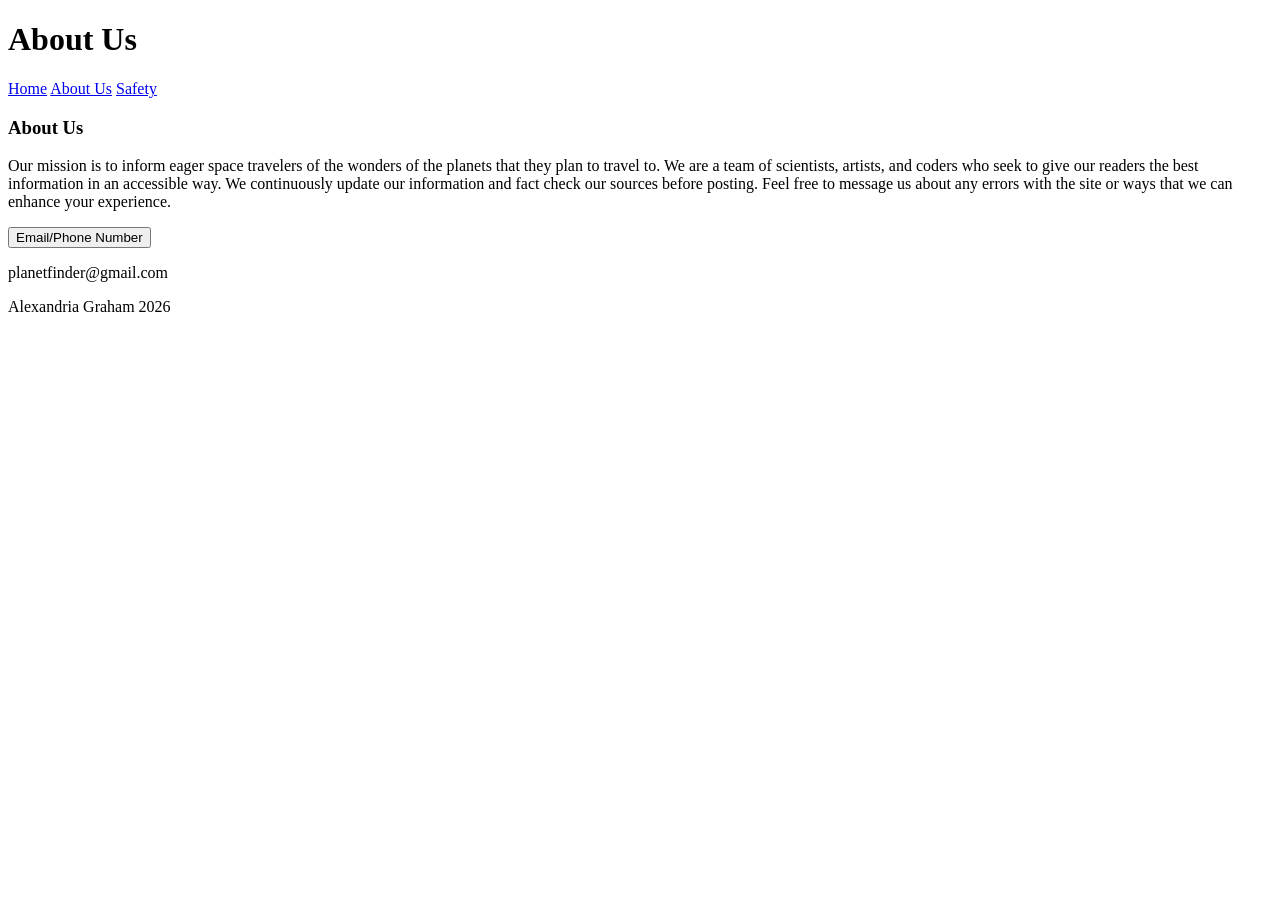
==== about.html @ d1ceb644 "Add files via upload" ====
<!DOCTYPE html>
<html>
<head>
    <title>Planet Travel Guide</title>
    <link rel="stylesheet" type="text/css" href="css/style.css">
</head>
<body>
  <header>
    <h1>About Us</h1>
  </header>  
  <div class="tab">
  <nav>
    <a href="index.html">Home</a>
    <a href="about.html" class="active">About Us</a>
    <a href="safety.html">Safety</a>
  </nav>
  </div>
  <article>
    <h3>About Us</h3>
    <p class="about">Our mission is to inform eager space travelers of the wonders of the planets that they plan to travel to. 
      We are a team of scientists, artists, and coders who seek to give our readers the best information in an accessible way. 
      We continuously update our information and fact check our sources before posting. Feel free to message us about any errors
       with the site or ways that we can enhance your experience.</p>
    <button onclick="myFunction()">Email/Phone Number</button>
    <p id="myInfo" class="about">planetfinder@gmail.com</p>
    <script src="javascript/script.js"></script>
  </article>
  <div class="footer">
  <footer>
    <p>Alexandria Graham 2026</p>
  </footer>
  </div>
</body>
</html>
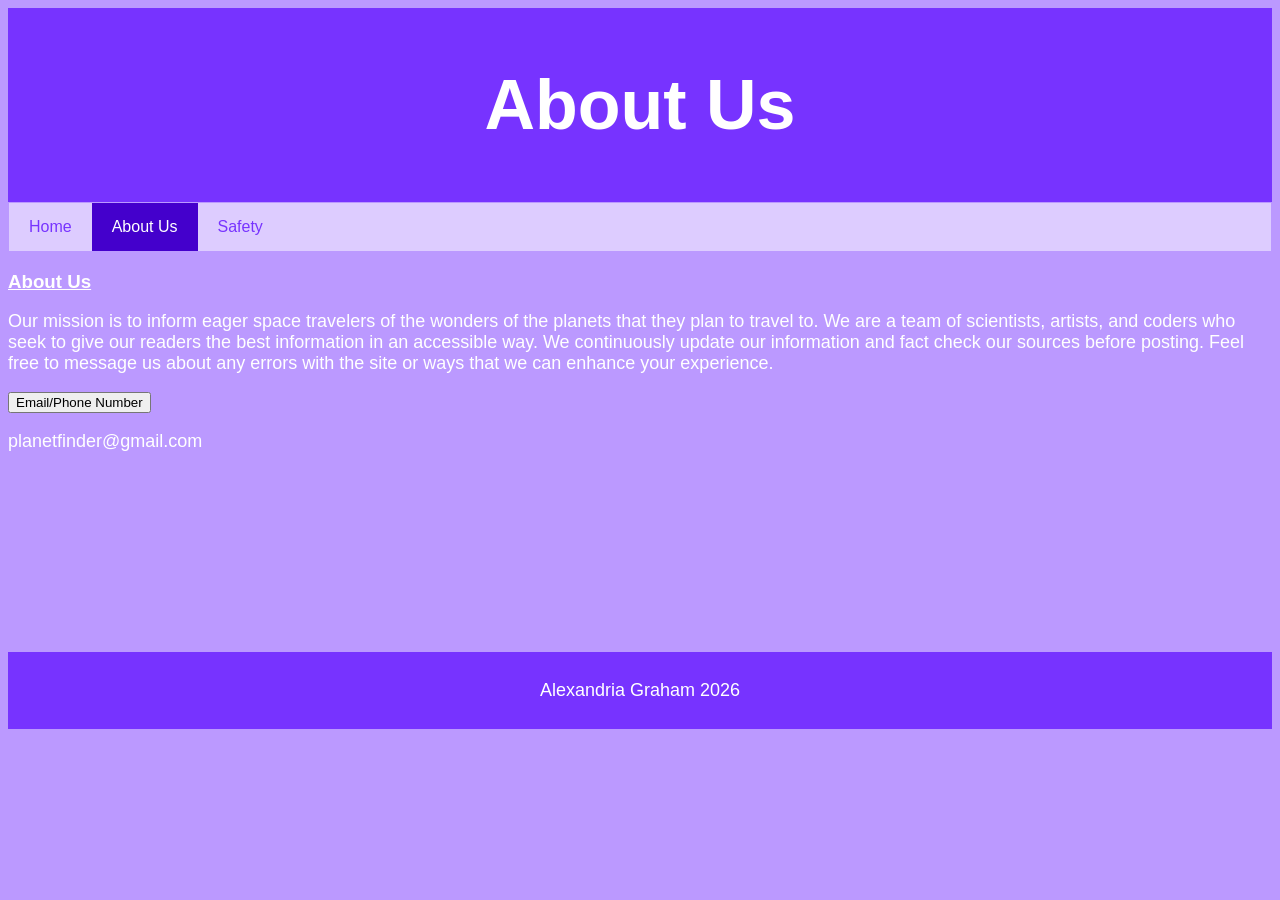
==== commit ace2502f: "Update about.html" ====
--- a/about.html
+++ b/about.html
@@ -2,7 +2,7 @@
 <html>
 <head>
     <title>Planet Travel Guide</title>
-    <link rel="stylesheet" type="text/css" href="css/style.css">
+    <link rel="stylesheet" type="text/css" href="style.css">
 </head>
 <body>
   <header>
@@ -23,7 +23,7 @@
        with the site or ways that we can enhance your experience.</p>
     <button onclick="myFunction()">Email/Phone Number</button>
     <p id="myInfo" class="about">planetfinder@gmail.com</p>
-    <script src="javascript/script.js"></script>
+    <script src="script.js"></script>
   </article>
   <div class="footer">
   <footer>
@@ -31,4 +31,4 @@
   </footer>
   </div>
 </body>
-</html>+</html>
--- a/style.css
+++ b/style.css
@@ -0,0 +1,196 @@
+body{
+    background-color:#bb99ff;
+    font-family:'Trebuchet MS', 'Lucida Sans Unicode', 'Lucida Grande', 'Lucida Sans', Arial, sans-serif ;
+    color:white;
+}
+/*images on planet pages*/
+img.planet-page{
+    margin:5px;
+    width:400px;
+    height:200px;
+    border: 5px solid white;
+    float:right;
+    display: flex;
+    flex-wrap:wrap;
+    justify-content:flex-start;
+}
+/*planet button images*/
+img{
+    width: 475px;
+    height:275px;
+}
+.centauri{
+    width:475px;
+    height:275px;
+}
+/* semantic and element styles*/
+.footer{
+    background-color: #7733ff;
+    text-align: center;
+    padding: 10px;
+    margin-top: 200px;
+    color:white;
+    font-size: 18px;
+}
+h3{
+    text-decoration: underline;
+}
+header{
+     background-color: #7733ff;
+    text-align: center;
+    padding: 10px;
+    font-size: 35px;
+}
+/* about page styles*/
+p.about{
+    font-size:18px;
+}
+/*planet buttons style*/
+div.gallery{
+    display: flex;
+    flex-wrap:wrap;
+    justify-content:flex-start;
+}
+div.gallery-item{
+    margin:4px;
+    border: 1px solid #7733ff;
+    color:white;
+    display:inline-block;
+}
+div.gallery-item:hover{
+border: 5px solid white;
+cursor: arrow;
+}
+div.gallery-item div.desc{
+    padding:14px;
+    text-align:center;
+    background-color:#7733ff;
+    font-size: 25px;
+}
+/*style for whole navbar*/
+.tab{
+    overflow: hidden;
+    border: 1px solid #bb99ff;
+    background-color: #ddccff;
+    display: flex;
+    align-items: center;
+}
+
+/* style for navbar links*/
+.tab a{
+    background-color: inherit;
+    float:left;
+    border:none;
+    outline:none;
+    cursor:pointer;
+    padding: 15px 20px;
+    color:#7733ff;
+    text-decoration: none;
+}
+/*hover style*/
+.tab a:hover{
+    background-color:#7733ff ;
+    color:white;
+}
+
+/* current page active class*/
+.tab a.active{
+    background-color: #4400cc;
+    color:white;
+}
+/*detail tag styles*/
+summary{
+color:white;
+font-size:30px;
+background-color:#9966ff;
+padding:15px;
+
+}
+summary:hover{
+    font-size: 35px;
+    background-color: #aa80ff;
+
+}
+.content{
+    background-color:#9966ff ;
+    color: white;
+    padding:20px;
+}
+.content p{
+    font-size: 18px;
+}
+.content ul{
+    font-size: 18px;
+}
+ ul.content{
+    list-style-position: inside;
+    }
+/* error button section */
+.error{
+    display:flex;
+    flex-wrap:wrap;
+    justify-content:flex-start;
+    display: inline-block;
+}
+/* responsive media*/
+@media screen and (min-width: 373px) and (max-width:600px) {
+    header {
+        font-size:25px ;
+        padding: 6px ;
+    }
+    .footer{
+        margin-top: 100px;
+        padding:6px;
+        font-size:13px;
+    }
+    img.planet-page{
+        display:block;
+        float:none;
+        width:450px;
+        height:200px;
+    }
+    /*detail tag styles*/
+    summary{
+        font-size: 15px;
+        padding: 7px;
+    }
+    summary:hover{
+        font-size: 20px;
+    }
+    .content{
+    padding:10px;
+    }
+.content p{
+    font-size: 13px;
+}
+.content ul{
+    font-size: 13px;
+    
+    }
+
+    ul{
+        font-size:13px;
+    }
+    p{
+        font-size:13px;
+    }
+/* planet button images */
+img{
+    width: 425px;
+    height:225px;
+}
+.centauri{
+    width:425px;
+    height:225px;    
+
+}
+/* about page styles*/
+p.about{
+    font-size:13px;
+}
+/* planet button descriptions*/
+div.gallery-item div.desc{
+  font-size:15px;
+}
+
+}
